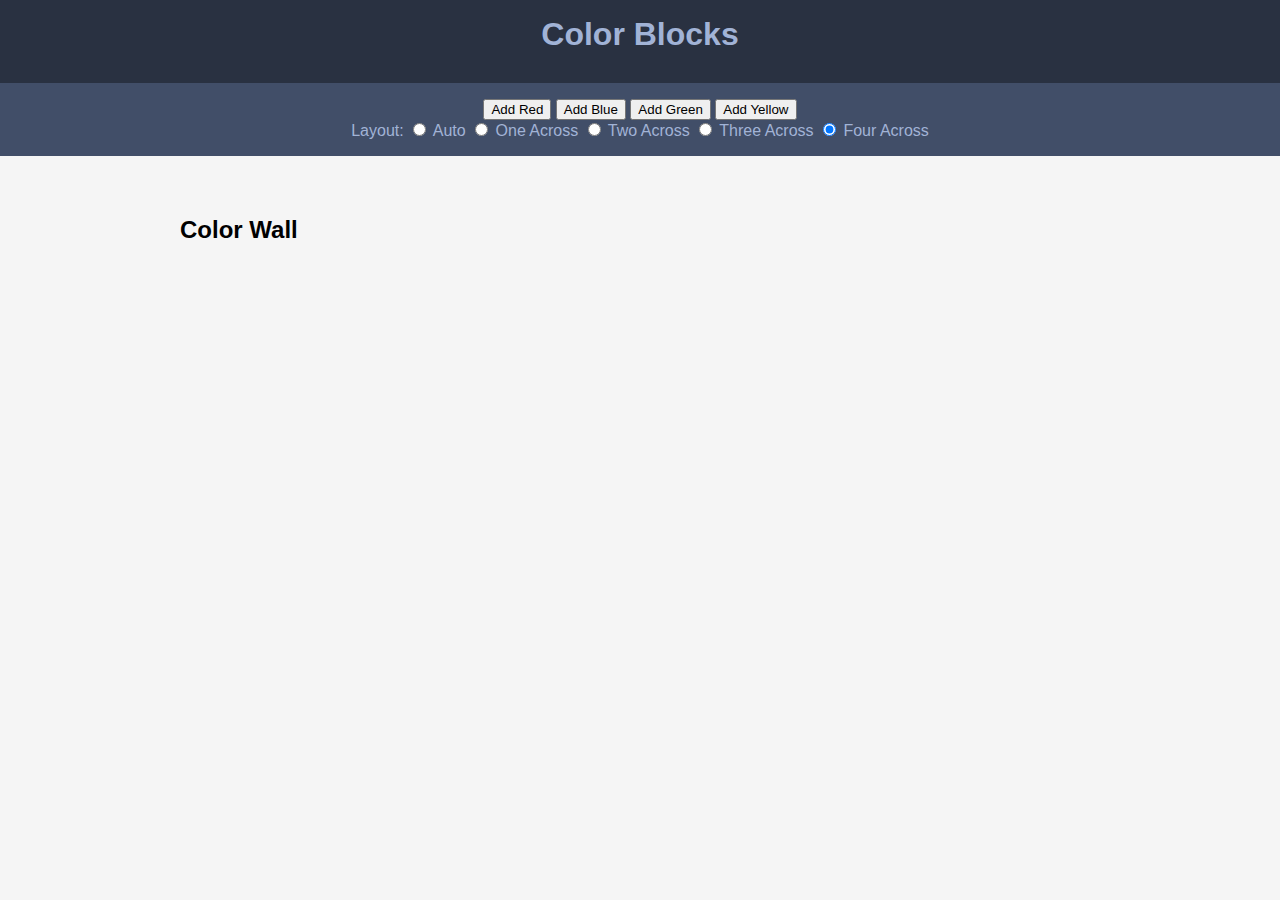
==== index.html @ 0c887201 "initial codebase" ====
<!DOCTYPE html>
<html lang="en">
<head>
    <meta charset="UTF-8">
    <meta name="viewport" content="width=device-width, initial-scale=1.0">
    <meta http-equiv="X-UA-Compatible" content="ie=edge">
    <link rel="stylesheet" href="styles/style.css">

    <script src="https://ajax.googleapis.com/ajax/libs/jquery/3.4.1/jquery.min.js" type="text/javascript"></script>
    <script src="scripts/client.js" type="text/javascript"></script>

    <title>Color Blocks, Advanced</title>
</head>
<body>
    <div class="appBar">
        <div class="appBar-identity">
            <h1 class="primeHdg">Color Blocks</h1>
        </div>
        <div class="appBar-tools">
            <div>
                <button>Add Red</button>
                <button>Add Blue</button>
                <button>Add Green</button>
                <button>Add Yellow</button>
            </div>
            <div>
                <span>Layout: </span>
                <label>
                    <input
                        class="js-field-layout"
                        type="radio"
                        name="layout"
                        value="auto"
                        checked
                    >
                    <span>Auto</span>
                </label>
                <label>
                    <input
                        class="js-field-layout"
                        type="radio"
                        name="layout"
                        value="1"
                        checked
                    >
                    <span>One Across</span>
                </label>
                <label>
                    <input
                        class="js-field-layout"
                        type="radio"
                        name="layout"
                        value="2"
                        checked
                    >
                    <span>Two Across</span>
                </label>
                <label>
                    <input
                        class="js-field-layout"
                        type="radio"
                        name="layout"
                        value="3"
                        checked
                    >
                    <span>Three Across</span>
                </label>
                <label>
                    <input
                        class="js-field-layout"
                        type="radio"
                        name="layout"
                        value="4"
                        checked
                    >
                    <span>Four Across</span>
                </label>
            </div>
        </div>
    </div>

    <div class="container">
        <h2>Color Wall</h2>

        <ul class="blocks js-swatches">
        </ul>
    </div>
    
</body>
</html>
---- styles/style.css ----
body {
    background: whitesmoke;
    padding: 0;
    margin: 0;
    font-family: 'Segoe UI', Tahoma, Geneva, sans-serif;
}

/* ----------------------------------------------------------------------
Button
---------------------------------------------------------------------- */

.btn {
    display: inline-block;
    padding: 6px;
    margin: 0;
    font-size: 1.0rem;
    border-radius: 3px;

    border: 1px solid #4C5270;
    background: #ffffff;
    color: #4C5270;
}

/* ----------------------------------------------------------------------
Container
---------------------------------------------------------------------- */

.container {
    width: 960px;
    max-width: 100%;
    padding: 20px;
    margin: 0 auto;
    box-sizing: border-box;
}

/* ----------------------------------------------------------------------
Blocks
---------------------------------------------------------------------- */

.blocks {
    display: block;
    padding: 0;
    margin: 0 -5px;
    font-size: 0;
}

.blocks > * {
    display: inline-block;
    box-sizing: border-box;
    padding: 0 5px 5px;
}

.blocks_1up {
    width: 100%;
}

.blocks_2up {
    width: 50%;
}

.blocks_3up {
    width: 33.3333%;
}

.blocks_4up {
    width: 25%;
}

/* ----------------------------------------------------------------------
App Bar
---------------------------------------------------------------------- */

.appBar {
    margin: 0 0 20px;
    background: rgb(41, 49, 65);
    color: rgb(161, 179, 214);
    text-align: center;
    overflow: hidden;
}

.appBar-identity {
    padding: 18px;
}

.appBar-tools {
    display: block;
    padding: 16px 18px;
    margin-top: 15px;
    background: rgb(65, 78, 104);
}

/* ----------------------------------------------------------------------
Color Card
---------------------------------------------------------------------- */

.colorCard {
    box-sizing: border-box;
    width: 100%;
    padding: 8px 8px 10px;
    border-radius: 3px;
}

.colorCard-swatch {
    width: 100%;
    max-height: 100px;
    padding-bottom: 60%;
    margin-bottom: 5px;
    box-sizing: border-box;
    display: block;
}

.colorCard-swatch_red {
    background: red;
}

.colorCard-swatch_green {
    background: green;
}

.colorCard-swatch_blue {
    background: blue;
}

.colorCard-swatch_yellow {
    background: yellow;
}

.colorCard-bd {
    height: 80px;
    font-size: 0.8rem;
}

/* ----------------------------------------------------------------------
Headings
---------------------------------------------------------------------- */

.primeHdg {
    margin: 0;
    font-family: 'Gill Sans', 'Gill Sans MT', Calibri, 'Trebuchet MS', sans-serif;
    font-size: 2rem;
    font-weight: bold;
    line-height: 1;
}

/* ----------------------------------------------------------------------
Stacked List
---------------------------------------------------------------------- */

.stack {
    list-style: none;
    padding: 0;
    margin: 0 auto;
    width: 400px;
    max-width: 100%;
    box-shadow: 0px 2px 4px rgba(0,0,0,0.3);
}

.stack > * {
    display: block;
    margin: 0;
    padding: 6px 10px;
    background-color: #ffffff;
    box-sizing: border-box;
}

.stack > * + * {
    border-top: 1px solid #747c81;   
}

.kittykat {
    border: 1px solid red;
}

.box {
    padding: 10px;
    display: inline-block;
    background-color: #ffffff;
    box-shadow: 0px 2px 4px rgba(0,0,0,0.3);
}

.spacer_bottom {
    margin-bottom: 15px;
}

.spacer_bottomSmall {
    margin-bottom: 8px;
}

.lblText {
    font-size: 0.8rem;
}
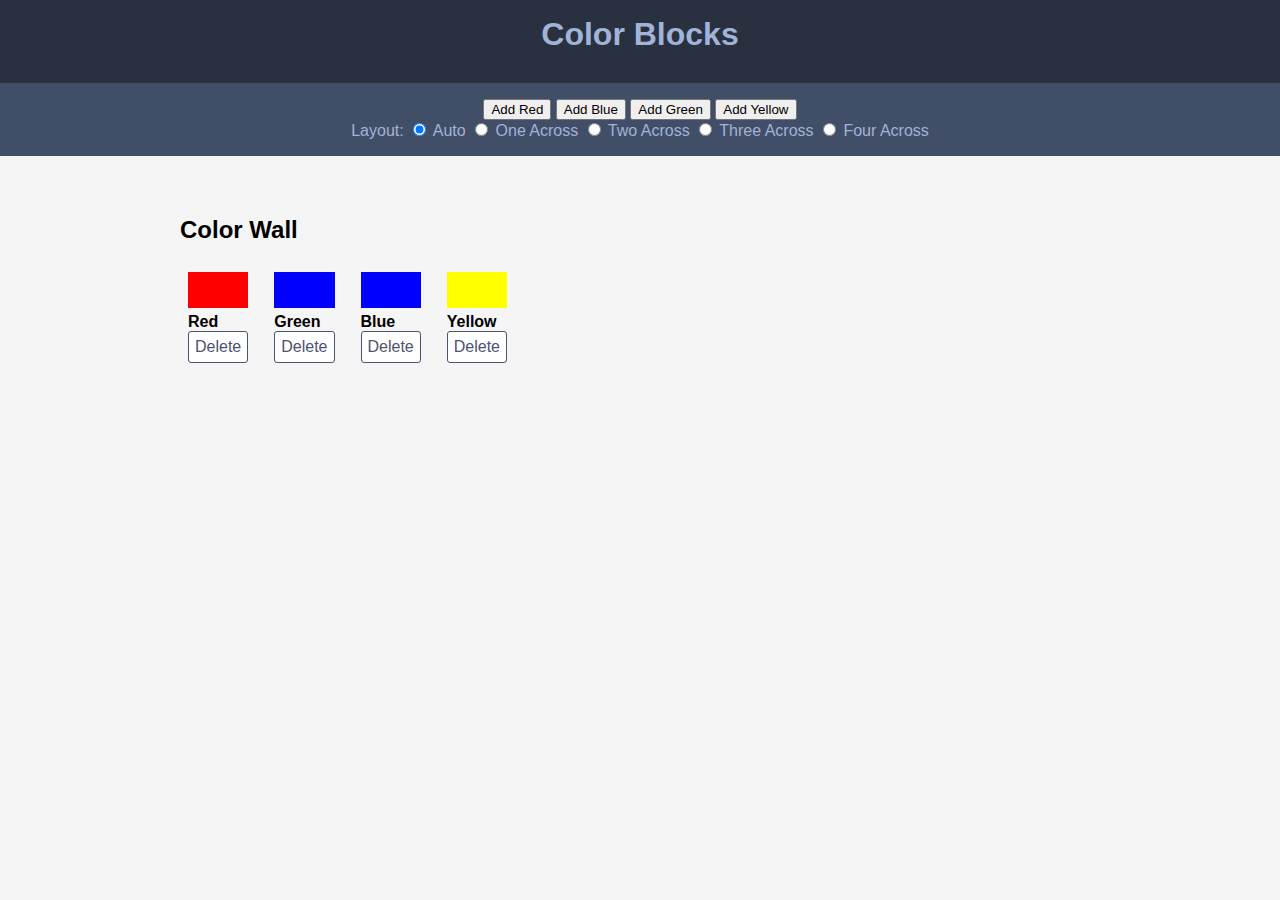
==== commit 5db30193: "adding sample color cards to the page to adjust styling" ====
--- a/index.html
+++ b/index.html
@@ -41,7 +41,6 @@
                         type="radio"
                         name="layout"
                         value="1"
-                        checked
                     >
                     <span>One Across</span>
                 </label>
@@ -51,7 +50,6 @@
                         type="radio"
                         name="layout"
                         value="2"
-                        checked
                     >
                     <span>Two Across</span>
                 </label>
@@ -61,7 +59,6 @@
                         type="radio"
                         name="layout"
                         value="3"
-                        checked
                     >
                     <span>Three Across</span>
                 </label>
@@ -71,7 +68,6 @@
                         type="radio"
                         name="layout"
                         value="4"
-                        checked
                     >
                     <span>Four Across</span>
                 </label>
@@ -82,7 +78,51 @@
     <div class="container">
         <h2>Color Wall</h2>
 
-        <ul class="blocks js-swatches">
+        <ul class="blocks js-swatches-wall">
+            <li>
+                <div class="colorCard">
+                    <div class="colorCard-swatch colorCard-swatch_red"></div>
+                    <div class="colorCard-label">
+                        <h4>Red</h4>
+                    </div>
+                    <div class="colorCard-action">
+                        <button class="btn">Delete</button>
+                    </div>
+                </div>
+            </li>
+            <li>
+                <div class="colorCard">
+                    <div class="colorCard-swatch colorCard-swatch_blue"></div>
+                    <div class="colorCard-label">
+                        <h4>Green</h4>
+                    </div>
+                    <div class="colorCard-action">
+                        <button class="btn">Delete</button>
+                    </div>
+                </div>
+            </li>
+            <li>
+                <div class="colorCard">
+                    <div class="colorCard-swatch colorCard-swatch_blue"></div>
+                    <div class="colorCard-label">
+                        <h4>Blue</h4>
+                    </div>
+                    <div class="colorCard-action">
+                        <button class="btn">Delete</button>
+                    </div>
+                </div>
+            </li>
+            <li>
+                <div class="colorCard">
+                    <div class="colorCard-swatch colorCard-swatch_yellow"></div>
+                    <div class="colorCard-label">
+                        <h4>Yellow</h4>
+                    </div>
+                    <div class="colorCard-action">
+                        <button class="btn">Delete</button>
+                    </div>
+                </div>
+            </li>
         </ul>
     </div>
     
--- a/styles/style.css
+++ b/styles/style.css
@@ -48,6 +48,7 @@
     display: inline-block;
     box-sizing: border-box;
     padding: 0 5px 5px;
+    font-size: 1rem;
 }
 
 .blocks_1up {
@@ -98,6 +99,15 @@
     width: 100%;
     padding: 8px 8px 10px;
     border-radius: 3px;
+}
+
+.colorCard h1,
+.colorCard h2,
+.colorCard h3,
+.colorCard h4,
+.colorCard h5,
+.colorCard h6 {
+    margin: 0;
 }
 
 .colorCard-swatch {
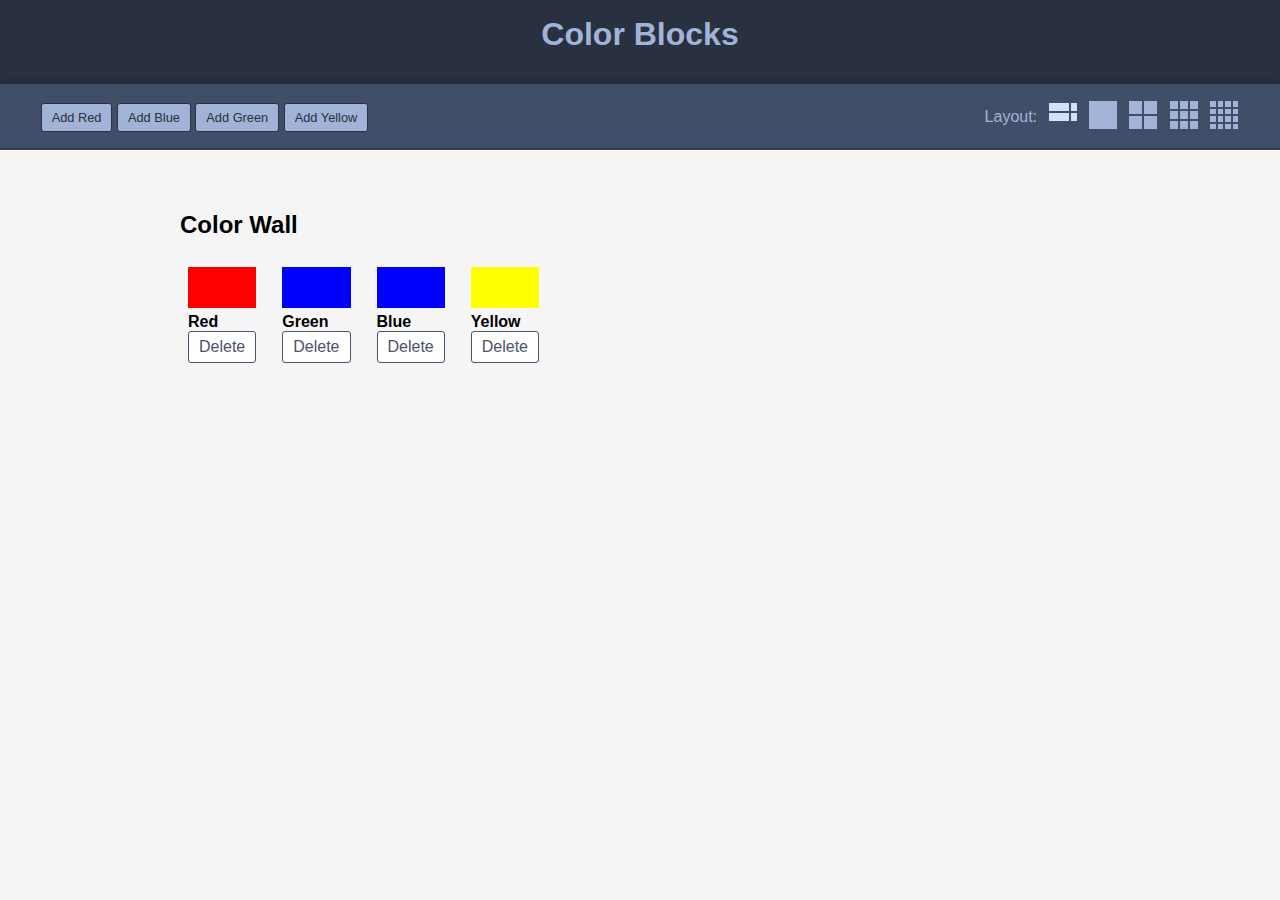
==== commit 88a0306c: "finalizing the header app bar styling and markup" ====
--- a/index.html
+++ b/index.html
@@ -18,58 +18,90 @@
         </div>
         <div class="appBar-tools">
             <div>
-                <button>Add Red</button>
-                <button>Add Blue</button>
-                <button>Add Green</button>
-                <button>Add Yellow</button>
+                <button class="btn btn_tool">Add Red</button>
+                <button class="btn btn_tool">Add Blue</button>
+                <button class="btn btn_tool">Add Green</button>
+                <button class="btn btn_tool">Add Yellow</button>
             </div>
             <div>
                 <span>Layout: </span>
-                <label>
+                <label class="iconRadio">
                     <input
-                        class="js-field-layout"
+                        class="iconRadio-field js-field-layout"
                         type="radio"
                         name="layout"
                         value="auto"
                         checked
                     >
-                    <span>Auto</span>
+                    <div class="iconRadio-label">
+                        Auto
+                        <div class="layout layout_auto">
+                            <div></div><div></div>
+                            <div></div><div></div>
+                        </div>
+                    </div>
                 </label>
-                <label>
+                <label class="iconRadio">
                     <input
-                        class="js-field-layout"
+                        class="iconRadio-field js-field-layout"
                         type="radio"
                         name="layout"
                         value="1"
                     >
-                    <span>One Across</span>
+                    <div class="iconRadio-label">
+                        One Across
+                        <div class="layout layout_one">
+                            <div></div>
+                        </div>
+                    </div>
                 </label>
-                <label>
+                <label class="iconRadio">
                     <input
-                        class="js-field-layout"
+                        class="iconRadio-field js-field-layout"
                         type="radio"
                         name="layout"
                         value="2"
                     >
-                    <span>Two Across</span>
+                    <div class="iconRadio-label">
+                        Two Across
+                        <div class="layout layout_two">
+                            <div></div><div></div>
+                            <div></div><div></div>
+                        </div>
+                    </div>
                 </label>
-                <label>
+                <label class="iconRadio">
                     <input
-                        class="js-field-layout"
+                        class="iconRadio-field js-field-layout"
                         type="radio"
                         name="layout"
                         value="3"
                     >
-                    <span>Three Across</span>
+                    <div class="iconRadio-label">
+                        Three Across
+                        <div class="layout layout_three">
+                            <div></div><div></div><div></div>
+                            <div></div><div></div><div></div>
+                            <div></div><div></div><div></div>
+                        </div>
+                    </div>
                 </label>
-                <label>
+                <label class="iconRadio">
                     <input
-                        class="js-field-layout"
+                        class="iconRadio-field js-field-layout"
                         type="radio"
                         name="layout"
                         value="4"
                     >
-                    <span>Four Across</span>
+                    <div class="iconRadio-label">
+                        Four Across
+                        <div class="layout layout_four">
+                            <div></div><div></div><div></div><div></div>
+                            <div></div><div></div><div></div><div></div>
+                            <div></div><div></div><div></div><div></div>
+                            <div></div><div></div><div></div><div></div>n
+                        </div>
+                    </div>
                 </label>
             </div>
         </div>
--- a/styles/style.css
+++ b/styles/style.css
@@ -11,7 +11,7 @@
 
 .btn {
     display: inline-block;
-    padding: 6px;
+    padding: 6px 10px;
     margin: 0;
     font-size: 1.0rem;
     border-radius: 3px;
@@ -19,6 +19,25 @@
     border: 1px solid #4C5270;
     background: #ffffff;
     color: #4C5270;
+    text-align: center;
+}
+
+.btn {
+    cursor: pointer;
+}
+
+.btn_tool {
+    background: rgb(161, 179, 214);
+    color: rgb(41, 49, 65);
+    border-color: rgb(41, 49, 65);
+    font-size: 0.8rem;
+}
+
+.btn_tool:hover {
+    background: rgb(41, 49, 65);
+    color: rgb(161, 179, 214);
+    border-color: rgb(161, 179, 214);
+    font-size: 0.8rem;
 }
 
 /* ----------------------------------------------------------------------
@@ -77,6 +96,7 @@
     color: rgb(161, 179, 214);
     text-align: center;
     overflow: hidden;
+    border-bottom: 1px solid #ffffff;
 }
 
 .appBar-identity {
@@ -88,6 +108,119 @@
     padding: 16px 18px;
     margin-top: 15px;
     background: rgb(65, 78, 104);
+    box-shadow: 0 -1px 8px rgba(0,0,0,0.2), inset 0 -2px 0 rgba(0,0,0,0.2);
+    border-top: 1px solid rgba(0,0,0,0.4);
+}
+
+.appBar-tools > *:first-child,
+.appBar-tools > *:last-child {
+    display: inline-block;
+    width: 48%;
+    vertical-align: middle;
+}
+
+.appBar-tools > *:first-child {
+    text-align: left;
+}
+
+.appBar-tools > *:last-child {
+    text-align: right;
+}
+
+.appBar-tools > * > * {
+    display: inline-block;
+    vertical-align: middle;
+}
+
+/*
+-- ICON RADIO
+----------------------- */
+
+.iconRadio {
+    display: inline-block;
+    position: relative;
+    margin-left: 6px;
+    cursor: pointer;
+}
+
+.iconRadio-label {
+    display: inline-block;
+    font-size: 0;
+}
+
+.iconRadio-field {
+    visibility: hidden;
+    position: absolute;
+    width: 0;
+    height: 0;
+    margin: 0;
+}
+
+
+/*
+-- LAYOUT ICONS
+----------------------- */
+
+.layout {
+    display: inline-block;
+    width: 30px;
+    height: 30px;
+    box-sizing: border-box;
+    color: rgb(41, 49, 65);
+    font-size: 0;
+}
+
+.layout_auto {
+    text-align: center;
+}
+
+.layout > * {
+    display: inline-block;
+    box-sizing: border-box;
+    padding: 1px;
+    font-size: 0;
+    line-height: 0;
+}
+
+.layout_one > * {
+    width: 100%;
+}
+
+.layout_two > * {
+    width: 50%;
+}
+
+.layout_three > * {
+    width: 33.33333%;
+}
+
+.layout_four > * {
+    width: 25%;
+}
+
+.layout_auto > *:nth-child(odd) {
+    width: 75%;
+}
+
+.layout_auto > *:nth-child(even) {
+    width: 25%;
+    border-radius: 100%;
+}
+
+.layout > *:before {
+    content: "";
+    display: block;
+    width: 100%;
+    padding-bottom: 100%;
+    background-color: rgb(161, 179, 214);
+}
+
+.layout_auto > *:before {
+    padding-bottom: 8px;
+}
+
+.iconRadio-field:checked + .iconRadio-label .layout > *:before {
+    background-color: rgb(209, 224, 255);
 }
 
 /* ----------------------------------------------------------------------
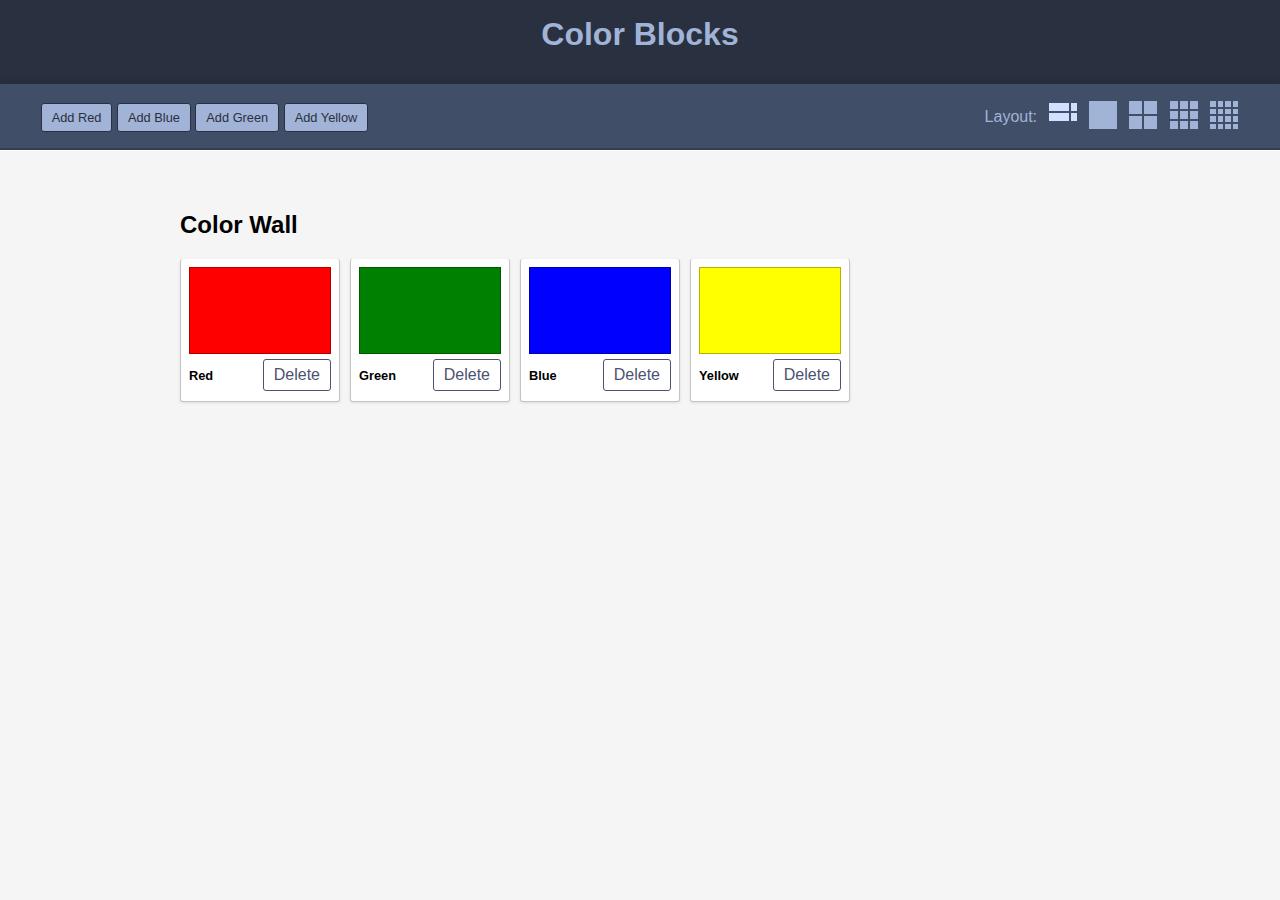
==== commit 199d04e6: "finalizing styles for the color cards and the blocks layout being used to layout the color cards" ====
--- a/index.html
+++ b/index.html
@@ -124,7 +124,7 @@
             </li>
             <li>
                 <div class="colorCard">
-                    <div class="colorCard-swatch colorCard-swatch_blue"></div>
+                    <div class="colorCard-swatch colorCard-swatch_green"></div>
                     <div class="colorCard-label">
                         <h4>Green</h4>
                     </div>
--- a/styles/style.css
+++ b/styles/style.css
@@ -66,23 +66,24 @@
 .blocks > * {
     display: inline-block;
     box-sizing: border-box;
-    padding: 0 5px 5px;
+    padding: 0 5px 10px;
     font-size: 1rem;
-}
-
-.blocks_1up {
-    width: 100%;
-}
-
-.blocks_2up {
+    min-width: 170px;
+}
+
+.blocks_1up > * {
+    width: 100%;
+}
+
+.blocks_2up > * {
     width: 50%;
 }
 
-.blocks_3up {
+.blocks_3up > * {
     width: 33.3333%;
 }
 
-.blocks_4up {
+.blocks_4up > * {
     width: 25%;
 }
 
@@ -230,8 +231,14 @@
 .colorCard {
     box-sizing: border-box;
     width: 100%;
+    min-width: 160px;
     padding: 8px 8px 10px;
     border-radius: 3px;
+    background: #ffffff;
+    border: 1px solid rgb(0,0,0,0.23);
+    border-width: 0 1px 1px 1px;
+    box-shadow: 0 1px 3px rgb(0,0,0,0.1);
+    font-size: 0;
 }
 
 .colorCard h1,
@@ -241,14 +248,16 @@
 .colorCard h5,
 .colorCard h6 {
     margin: 0;
+    font-size: 0.9;
 }
 
 .colorCard-swatch {
     width: 100%;
-    max-height: 100px;
+    max-height: 140px;
     padding-bottom: 60%;
     margin-bottom: 5px;
     box-sizing: border-box;
+    border: 1px solid rgb(0,0,0,0.3);
     display: block;
 }
 
@@ -268,9 +277,19 @@
     background: yellow;
 }
 
-.colorCard-bd {
-    height: 80px;
+.colorCard-label,
+.colorCard-action {
+    display: inline-block;
+    width: 50%;
     font-size: 0.8rem;
+}
+
+.colorCard-label {
+    text-align: left;
+}
+
+.colorCard-action {
+    text-align: right;
 }
 
 /* ----------------------------------------------------------------------
